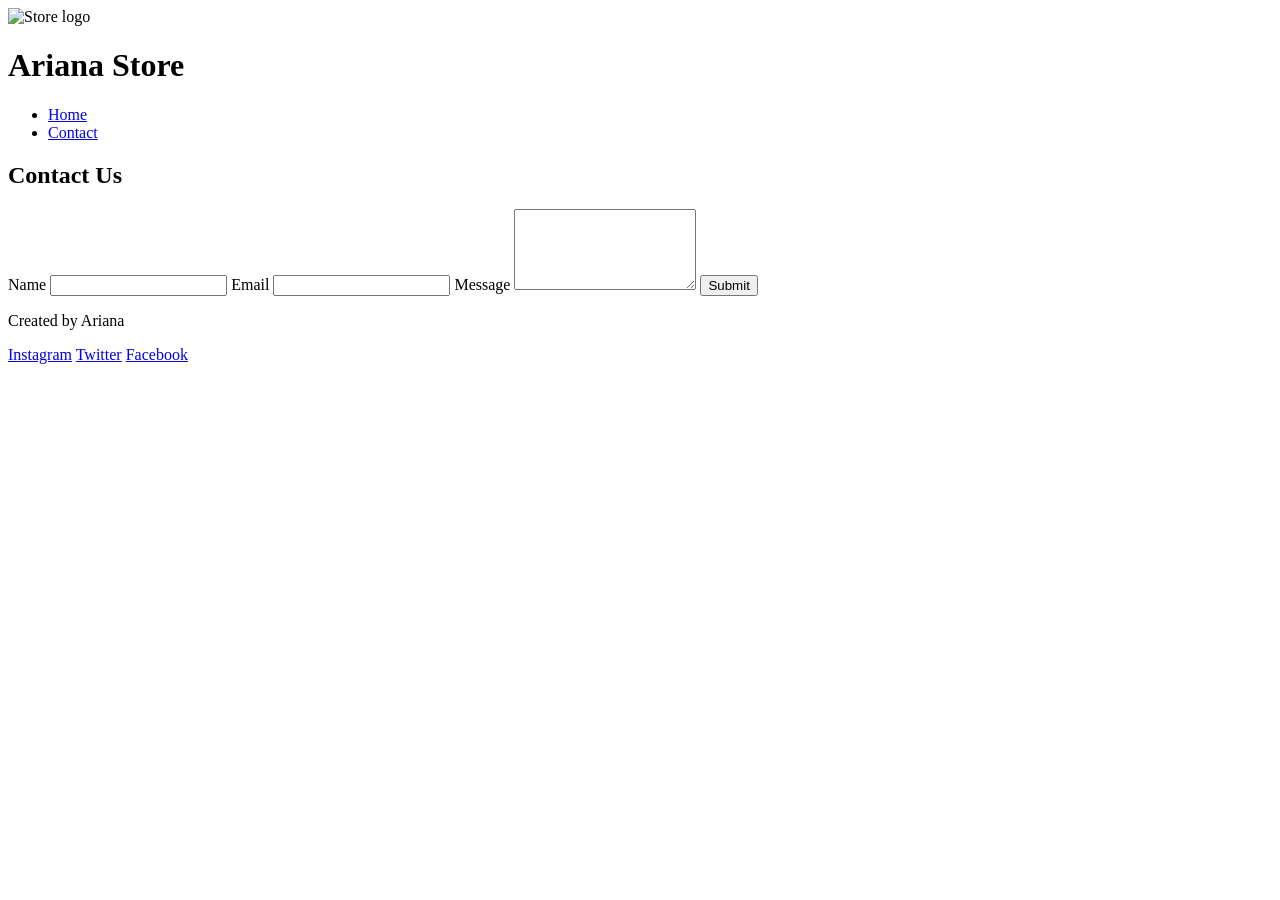
==== contact.html @ 667bfeef "contact html" ====
<!DOCTYPE html>
<html lang="en">
<head>
    <meta charset="UTF-8">
    <meta name="viewport" content="width=device-width, initial-scale=1.0">
    <title>Ariana Store - Contact</title>
    <link rel="stylesheet" href="styles/styles.css">
</head>
<body>

<header>
    <div class="header-top">
        <img src="images/clothinglogo.jpg" alt="Store logo" class="logo">
        <h1>Ariana Store</h1>
    </div>

    <nav>
        <ul>
            <li><a href="index.html">Home</a></li>
            <li><a href="contact.html">Contact</a></li>
        </ul>
    </nav>
</header>

<main>
    <h2>Contact Us</h2>

    <form action="#" method="post">
        <label for="name">Name</label>
        <input id="name" name="name" type="text" required>

        <label for="email">Email</label>
        <input id="email" name="email" type="email" required>

        <label for="message">Message</label>
        <textarea id="message" name="message" rows="5" required></textarea>

        <button type="submit">Submit</button>
    </form>
</main>

<footer>
    <p>Created by Ariana</p>

    <div class="social-links">
        <a href="#">Instagram</a>
        <a href="#">Twitter</a>
        <a href="#">Facebook</a>
    </div>
</footer>

</body>
</html>
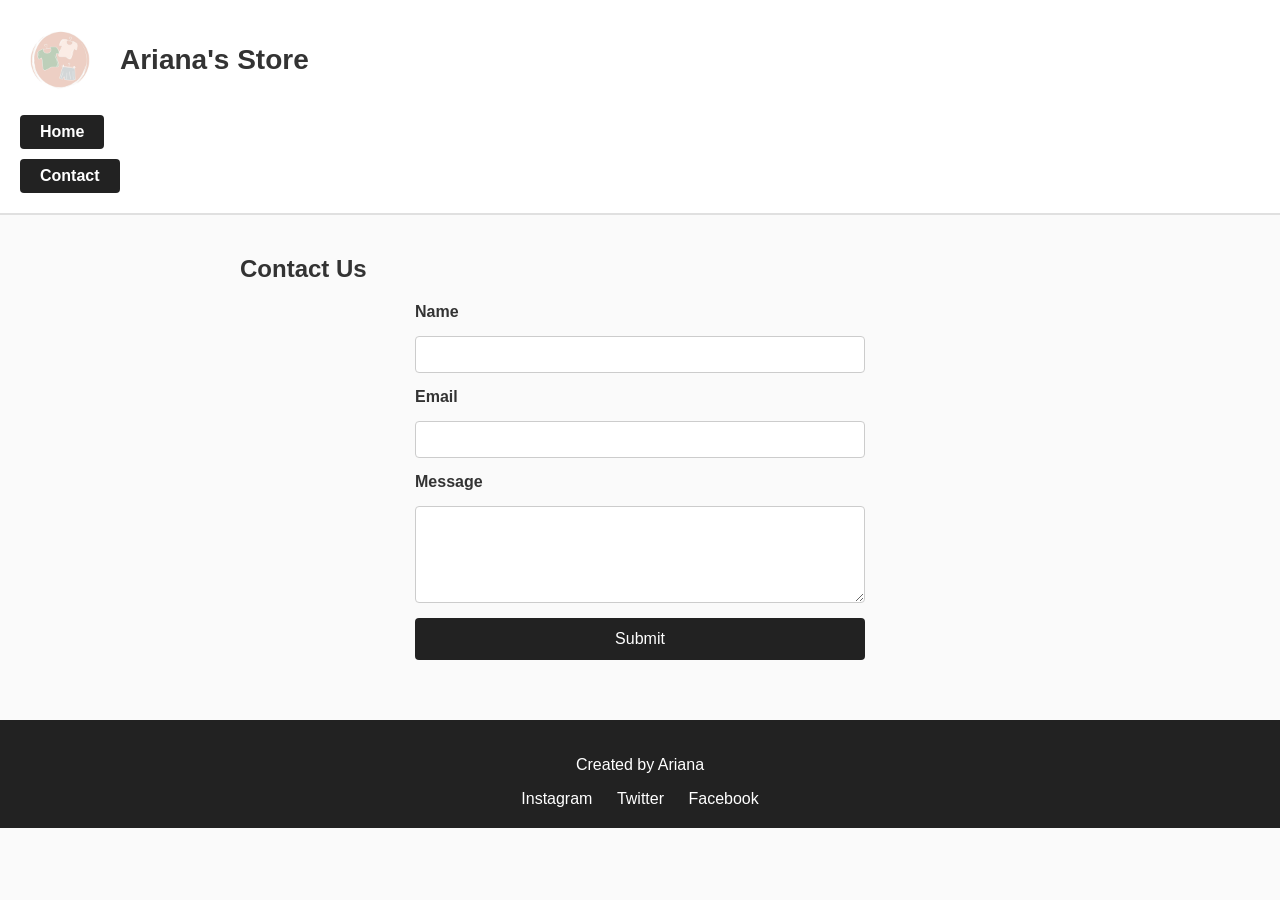
==== commit b4878574: "anotha edit" ====
--- a/contact.html
+++ b/contact.html
@@ -3,7 +3,7 @@
 <head>
     <meta charset="UTF-8">
     <meta name="viewport" content="width=device-width, initial-scale=1.0">
-    <title>Ariana Store - Contact</title>
+    <title>Ariana's Store - Contact</title>
     <link rel="stylesheet" href="styles/styles.css">
 </head>
 <body>
@@ -11,7 +11,7 @@
 <header>
     <div class="header-top">
         <img src="images/clothinglogo.jpg" alt="Store logo" class="logo">
-        <h1>Ariana Store</h1>
+        <h1>Ariana's Store</h1>
     </div>
 
     <nav>
--- a/styles/styles.css
+++ b/styles/styles.css
@@ -0,0 +1,123 @@
+body {
+    margin: 0;
+    font-family: Arial, sans-serif;
+    background-color: #fafafa;
+    color: #333;
+}
+
+header {
+    padding: 20px;
+    background-color: #ffffff;
+    border-bottom: 2px solid #e0e0e0;
+}
+
+.header-top {
+    display: flex;
+    align-items: center;
+    gap: 20px;
+}
+
+.logo {
+    width: 80px;
+    height: auto;
+}
+
+header h1 {
+    margin: 0;
+    font-size: 28px;
+    font-weight: bold;
+}
+
+nav ul {
+    list-style: none;
+    padding: 0;
+    margin: 15px 0 0;
+    display: flex;
+    flex-direction: column;
+    gap: 10px;
+    align-items: flex-start;
+}
+
+nav a {
+    text-decoration: none;
+    padding: 8px 20px;
+    background-color: #222;
+    color: white;
+    border-radius: 4px;
+    font-weight: bold;
+    display: inline-block;
+}
+
+nav a:hover {
+    background-color: #444;
+}
+
+main {
+    max-width: 800px;
+    margin: 0 auto;
+    padding: 20px;
+}
+
+section {
+    margin-bottom: 40px;
+}
+
+section h2 {
+    margin-bottom: 10px;
+    font-size: 24px;
+}
+
+form {
+    display: flex;
+    flex-direction: column;
+    gap: 15px;
+    max-width: 450px;
+    margin: 0 auto;
+}
+
+label {
+    font-weight: bold;
+}
+
+input,
+textarea {
+    padding: 10px;
+    border: 1px solid #ccc;
+    border-radius: 4px;
+}
+
+button {
+    padding: 12px;
+    background-color: #222;
+    color: white;
+    border: none;
+    cursor: pointer;
+    border-radius: 4px;
+    font-size: 16px;
+}
+
+button:hover {
+    background-color: #444;
+}
+
+footer {
+    margin-top: 40px;
+    padding: 20px;
+    background-color: #222;
+    color: white;
+    text-align: center;
+}
+
+.social-links {
+    margin-top: 10px;
+}
+
+.social-links a {
+    color: white;
+    margin: 0 10px;
+    text-decoration: none;
+}
+
+.social-links a:hover {
+    text-decoration: underline;
+}
